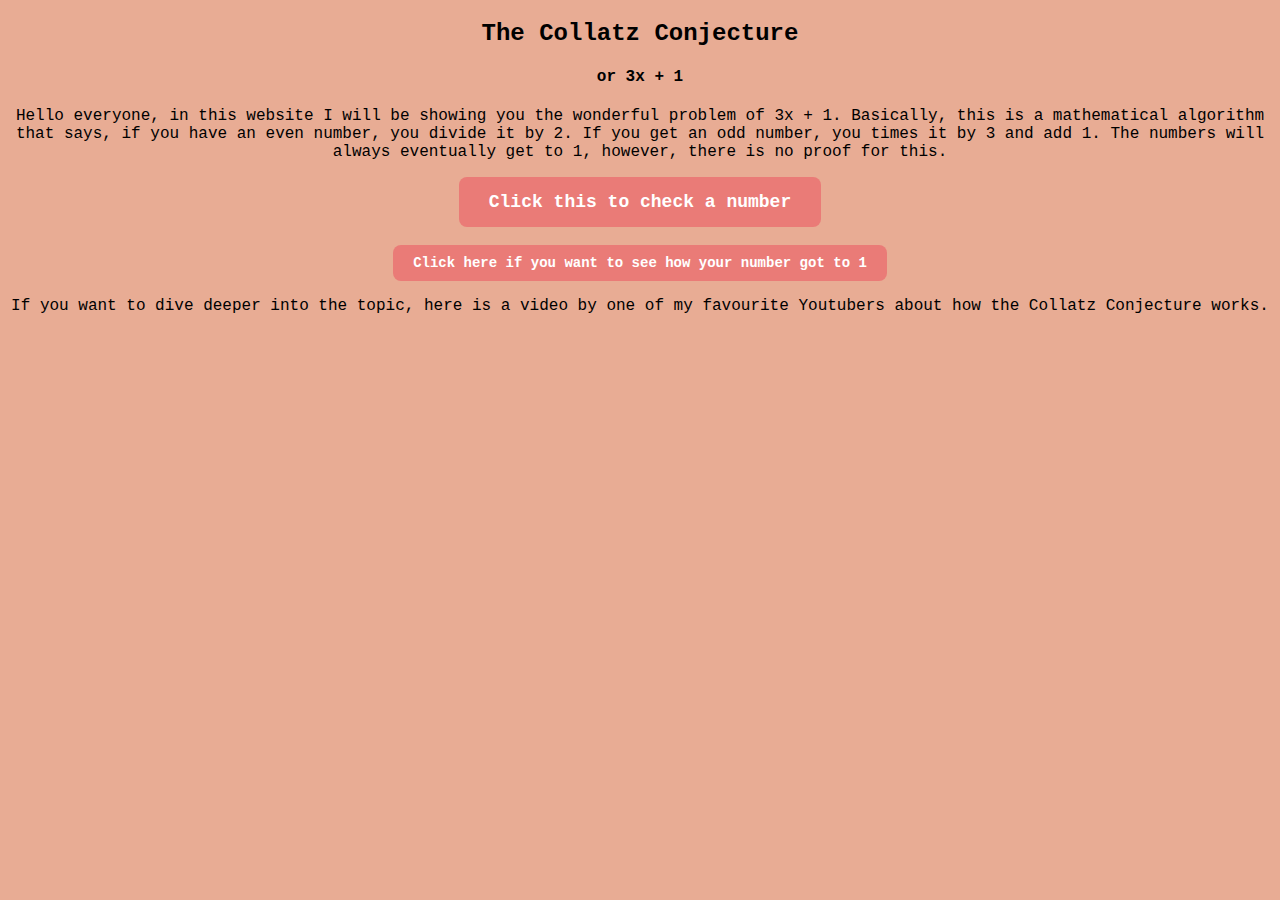
==== 3x+1.html @ 4d1c6939 "Add files via upload" ====
<!DOCTYPE html>
<html lang="en">
<head>
    <meta charset="UTF-8">
    <meta name="viewport" content="width=device-width, initial-scale=1.0">
    <title>3x + 1</title>
    <link rel="stylesheet" href="3x+1.css">

</head>
<body>
<h2>The Collatz Conjecture</h2>
<h4>or 3x + 1</h4>
<p> Hello everyone, in this website I will be showing you the wonderful problem of 3x + 1. Basically, this is a mathematical algorithm that says,
    if you have an even number, you <strong>divide it by 2</strong>. If you get an odd number, you <strong>times it by 3 and add 1</strong>. The
    numbers will always eventually get to 1, however, there is no proof for this.
</p>
<button class="btn" onclick="main()"><strong>Click this to check a number</strong></button>
<br><br>
<button class="btn_2" onclick="getting_to_1()"><strong>Click here if you want to see how your number got to 1</strong></button>
<div id="output"></div>

<script>
function main() {
    let steps = 0;
//Reference to the Div to show the output
    const outputDiv = document.getElementById('output');

    const number = parseInt(prompt("What number do you want to check?"), 10);
    if (isNaN(number) || number <= 0) {
        alert("Please enter a valid positive integer.");
        return;
    }

    let i = number;

    while (i > 1) {
        if (i % 2 === 0) {
            i = i / 2;
        } else {
            i = 3 * i + 1;
        }
        steps += 1;
    }

    outputDiv.innerHTML = `
            <p><strong>Starting Number:</strong> ${number}</p>
            <p><strong>Number of Steps:</strong> ${steps}</p>
            <p><strong>Ratio of Number to Steps:</strong> ${number / steps} : 1</p>
        `;
}

</script>


<p>If you want to dive deeper into the topic, here is a video by one of my favourite Youtubers about how the Collatz Conjecture works.</p>
<iframe width="560" height="315" src="https://www.youtube.com/embed/094y1Z2wpJg?si=hBxorYIi5IdVNs8y" 
title="YouTube video player" frameborder="0" allow="accelerometer; autoplay; clipboard-write; encrypted-media; gyroscope; 
picture-in-picture; web-share" referrerpolicy="strict-origin-when-cross-origin" allowfullscreen></iframe>

</body>
</html>
---- 3x+1.css ----
body {
    background-color:#e8ac94;
    font-family: 'Courier New', Courier, monospace;
    font-weight: 300;
    text-align: center;
}

.btn {
    font-family: 'Courier New', Courier, monospace;
    padding: 15px 30px;
    font-weight: bold;
    font-size: 18px;
    color: #fff;
    background-color: #ea7b77;
    border: #7788ea;
    border-radius: 8px;
    cursor: pointer;
    transition: all 0.3s ease;

}

.btn_2 {
    font-family: 'Courier New', Courier, monospace;
    padding: 10px 20px;
    font-weight: bold;
    font-size: 14px;
    color: #fff;
    background-color: #ea7b77;
    border: #7788ea;
    border-radius: 8px;
    cursor: pointer;
    transition: all 0.3s ease;

}
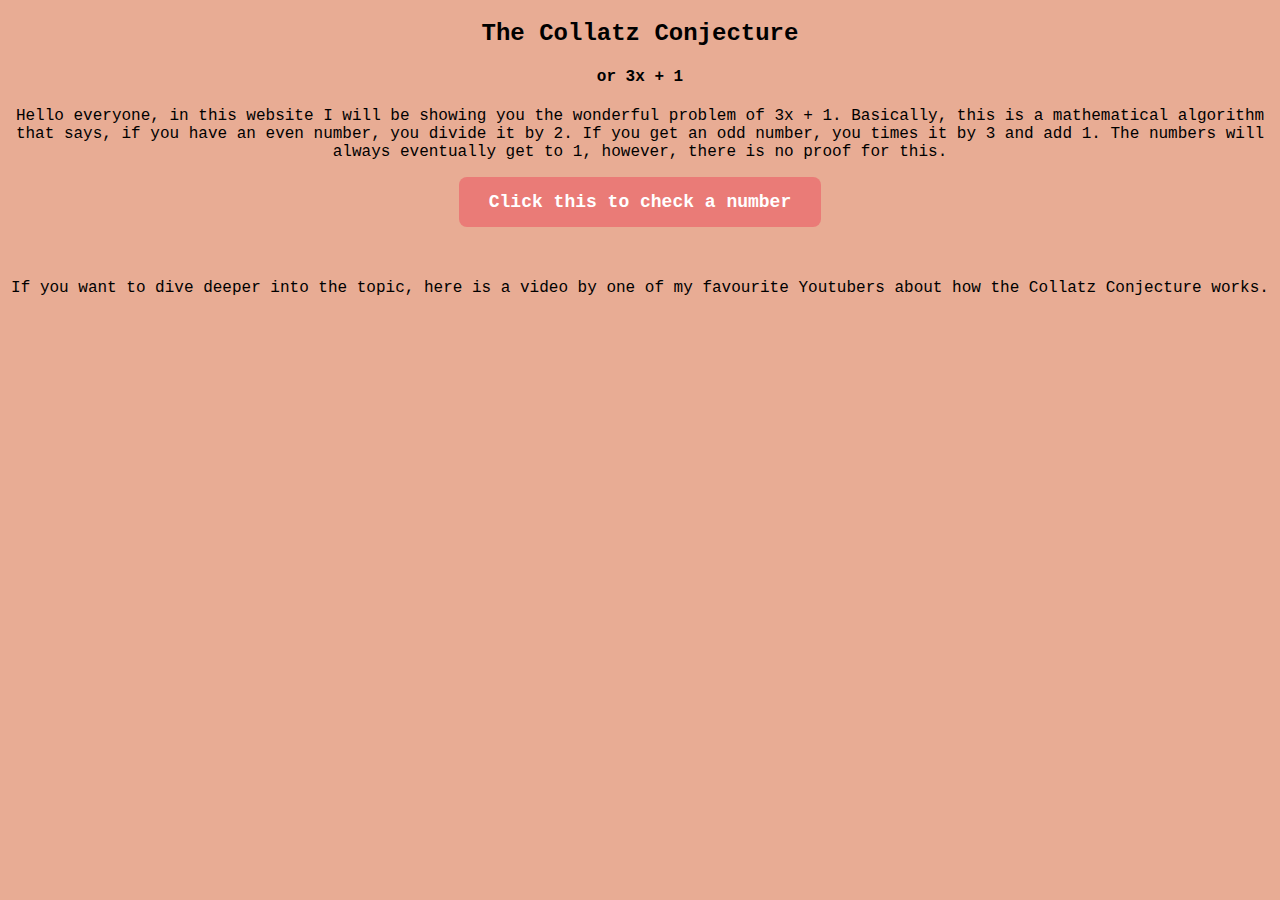
==== commit 70597634: "Add files via upload" ====
--- a/3x+1.html
+++ b/3x+1.html
@@ -14,13 +14,29 @@
     if you have an even number, you <strong>divide it by 2</strong>. If you get an odd number, you <strong>times it by 3 and add 1</strong>. The
     numbers will always eventually get to 1, however, there is no proof for this.
 </p>
+
+
+<style> 
+    #btn_2 {
+        display: none;
+    }
+</style>
 <button class="btn" onclick="main()"><strong>Click this to check a number</strong></button>
 <br><br>
-<button class="btn_2" onclick="getting_to_1()"><strong>Click here if you want to see how your number got to 1</strong></button>
+<button class="btn_2" id="btn_2" onclick="getting_to_1()"><strong>Click here if you want to see how your number got to 1</strong></button>
+<!-- THE DIVS!!!!!!!!!!!!   -->
+<br>
+<div class="div" id ="gettingThere"></div>
 <div id="output"></div>
 
+
+
+
 <script>
+let ifVisible = 0
+let listOfNumbers = [];
 function main() {
+    listOfNumbers = [];
     let steps = 0;
 //Reference to the Div to show the output
     const outputDiv = document.getElementById('output');
@@ -30,15 +46,16 @@
         alert("Please enter a valid positive integer.");
         return;
     }
-
     let i = number;
-
+    listOfNumbers.push(i)
+//The actual thing. The algorithm of 3x + 1
     while (i > 1) {
         if (i % 2 === 0) {
             i = i / 2;
         } else {
             i = 3 * i + 1;
         }
+        listOfNumbers.push(i);
         steps += 1;
     }
 
@@ -47,8 +64,29 @@
             <p><strong>Number of Steps:</strong> ${steps}</p>
             <p><strong>Ratio of Number to Steps:</strong> ${number / steps} : 1</p>
         `;
+
+
+const btn_2 = document.getElementById('btn_2');
+btn_2.style.display = 'inline-block';
+
+
 }
+//second button
+function getting_to_1() {
+    ifVisible += 1;
+    const second_div = document.getElementById('gettingThere');
+    second_div.innerHTML = `
+        <p><strong>${listOfNumbers.join(', ')}</strong></p>
+    `;
+    //check if pressed twice or not
+    if (ifVisible % 2 === 0){
+        gettingThere.style.display = 'none';
+    }else{
+        gettingThere.style.display = 'inline-block';
+    }
+    console.log(ifVisible);
 
+}
 </script>
 
 
--- a/3x+1.css
+++ b/3x+1.css
@@ -21,14 +21,19 @@
 
 .btn_2 {
     font-family: 'Courier New', Courier, monospace;
-    padding: 10px 20px;
+    padding: 12px 22px;
     font-weight: bold;
-    font-size: 14px;
+    font-size: 16px;
     color: #fff;
     background-color: #ea7b77;
     border: #7788ea;
-    border-radius: 8px;
+    border-radius: 10px;
     cursor: pointer;
     transition: all 0.3s ease;
 
+}
+
+.div {
+    font-size: 15px;
+
 }